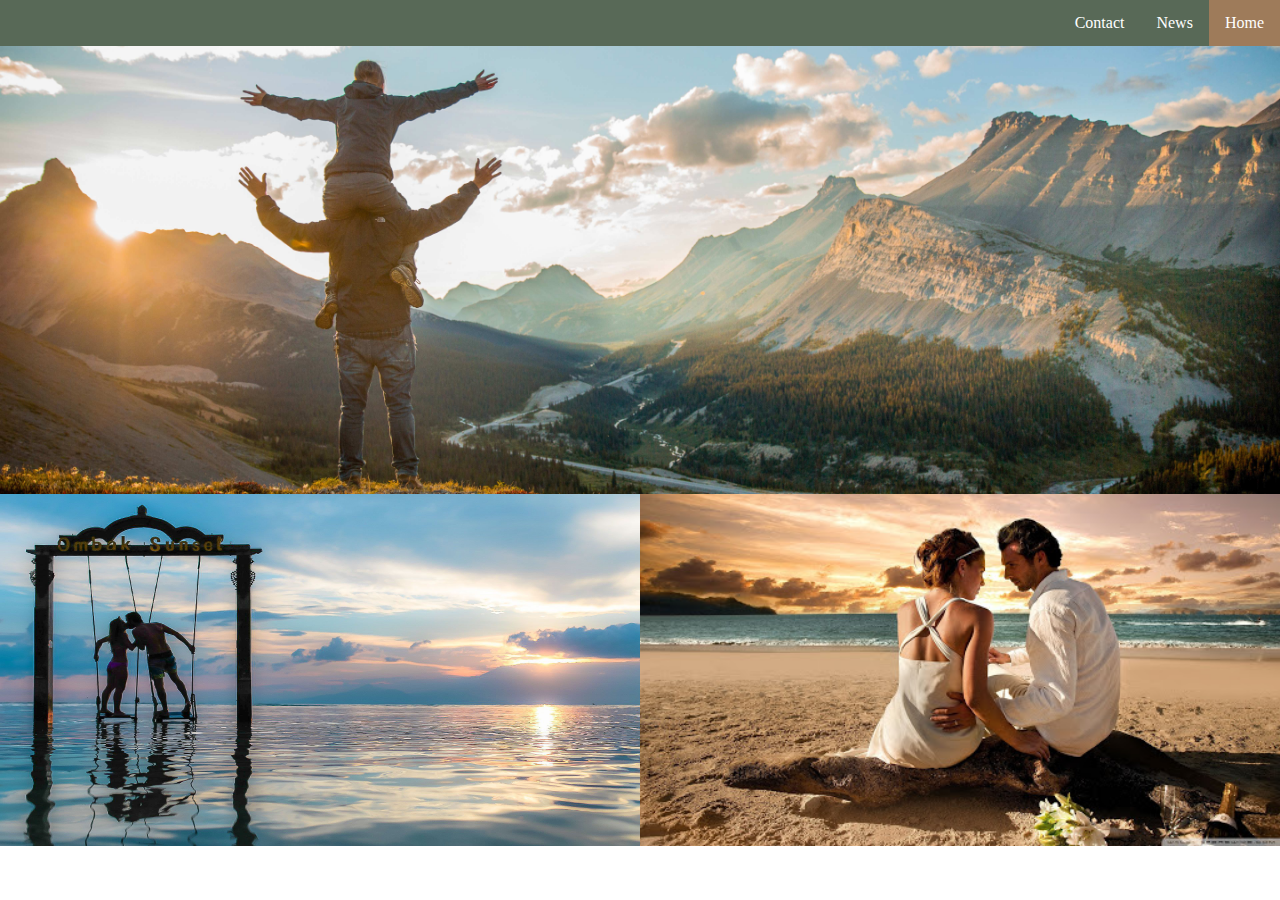
==== page1/index.html @ 7393b582 "Merge pull request #6 from MohamedAliBelaid/master" ====
<!DOCTYPE html>
<html>
<head>
<script src="https://ajax.googleapis.com/ajax/libs/jquery/3.5.1/jquery.min.js"></script>
<link rel="stylesheet" type="text/css" href="style.css">
</head>
<body>
<center>
<ul>
  <li><a class="active" href="#home">Home</a></li>
  <li><a href="#news">News</a></li>
  <li><a href="#contact">Contact</a></li>
</ul>
	<div>
		<div id = 'divCenter'> 
			<img id="img" src="pics/titanic.jpg" alt="Voy">

		
		<div id = 'menuDiv'>
			
		
	</div>
		</div>
		</div>
	</div>
	
	<div id = 'divLR'>
		<div class="container" id = 'divLeft'><img src="pics/sea.jpg" alt="heartIsland" class="image">

 <div class="middle">
    	<div class="text">John Doe</div>
  </div>

		</div>
		<div class="container" id = 'divRight'><img src="pics/honeyMo.jpg" alt="coupleInNature" class="image">

 <div class="middle">
    <button id="buttonDest">Choose Your Destination</button>
    
  </div>
		</div>		
	</div>
</center>
</body>
<script src="myScript.js"></script>
</html>
---- page1/style.css ----
#menuDiv {
	background-color : red;
	height: 65px;
	position: absolute;
}

#divLR{
	display: flex;
}
#divRight{
	height: 250px;
	width: 50%;

	}
#divLeft{
	width: 50%;
	}

#divCenter{
	height: 28em;
}
#img {
	width: 100vw;
    height: 28em;
}

/*@keyframes example {
  0%   {background-color: red;}
  25%  {background-color: yellow;}
  50%  {background-color: blue;}
  100% {background-color: green;}
}*/


.container {
  position: relative;


}
.image {
  opacity: 1;
  display: block;
  width: 100%;
  height: auto;
  transition: .5s ease;
  backface-visibility: hidden;
  height:22em;
}
.middle {
  transition: .5s ease;
  opacity: 0;
  position: absolute;
  top: 50%;
  left: 50%;
  transform: translate(-50%, -50%);
  -ms-transform: translate(-50%, -50%);
  text-align: center;
}

.container {
  position: relative;
  width: 50%;
}
.container:hover .image {
  opacity: 0.65;
}

.container:hover .middle {
  opacity: 1;
}

.button{

}

body {
	margin: 0px;
}

/*THE NAV BAR CSS*/ 
ul {
  list-style-type: none;
  margin: 0;
  padding: 0;
  overflow: hidden;
  background-color: #3B4F3A;
  position: -webkit-sticky; /* Safari */
  position: sticky;
  top: 0;
  opacity:0.85
}

li {
  float: right;
}

li a {
  display: block;
  color: white;
  text-align: center;
  padding: 14px 16px;
  text-decoration: none;
}

li a:hover {
  background-color: #111;
}

.active {
  background-color: #8E643E;
}
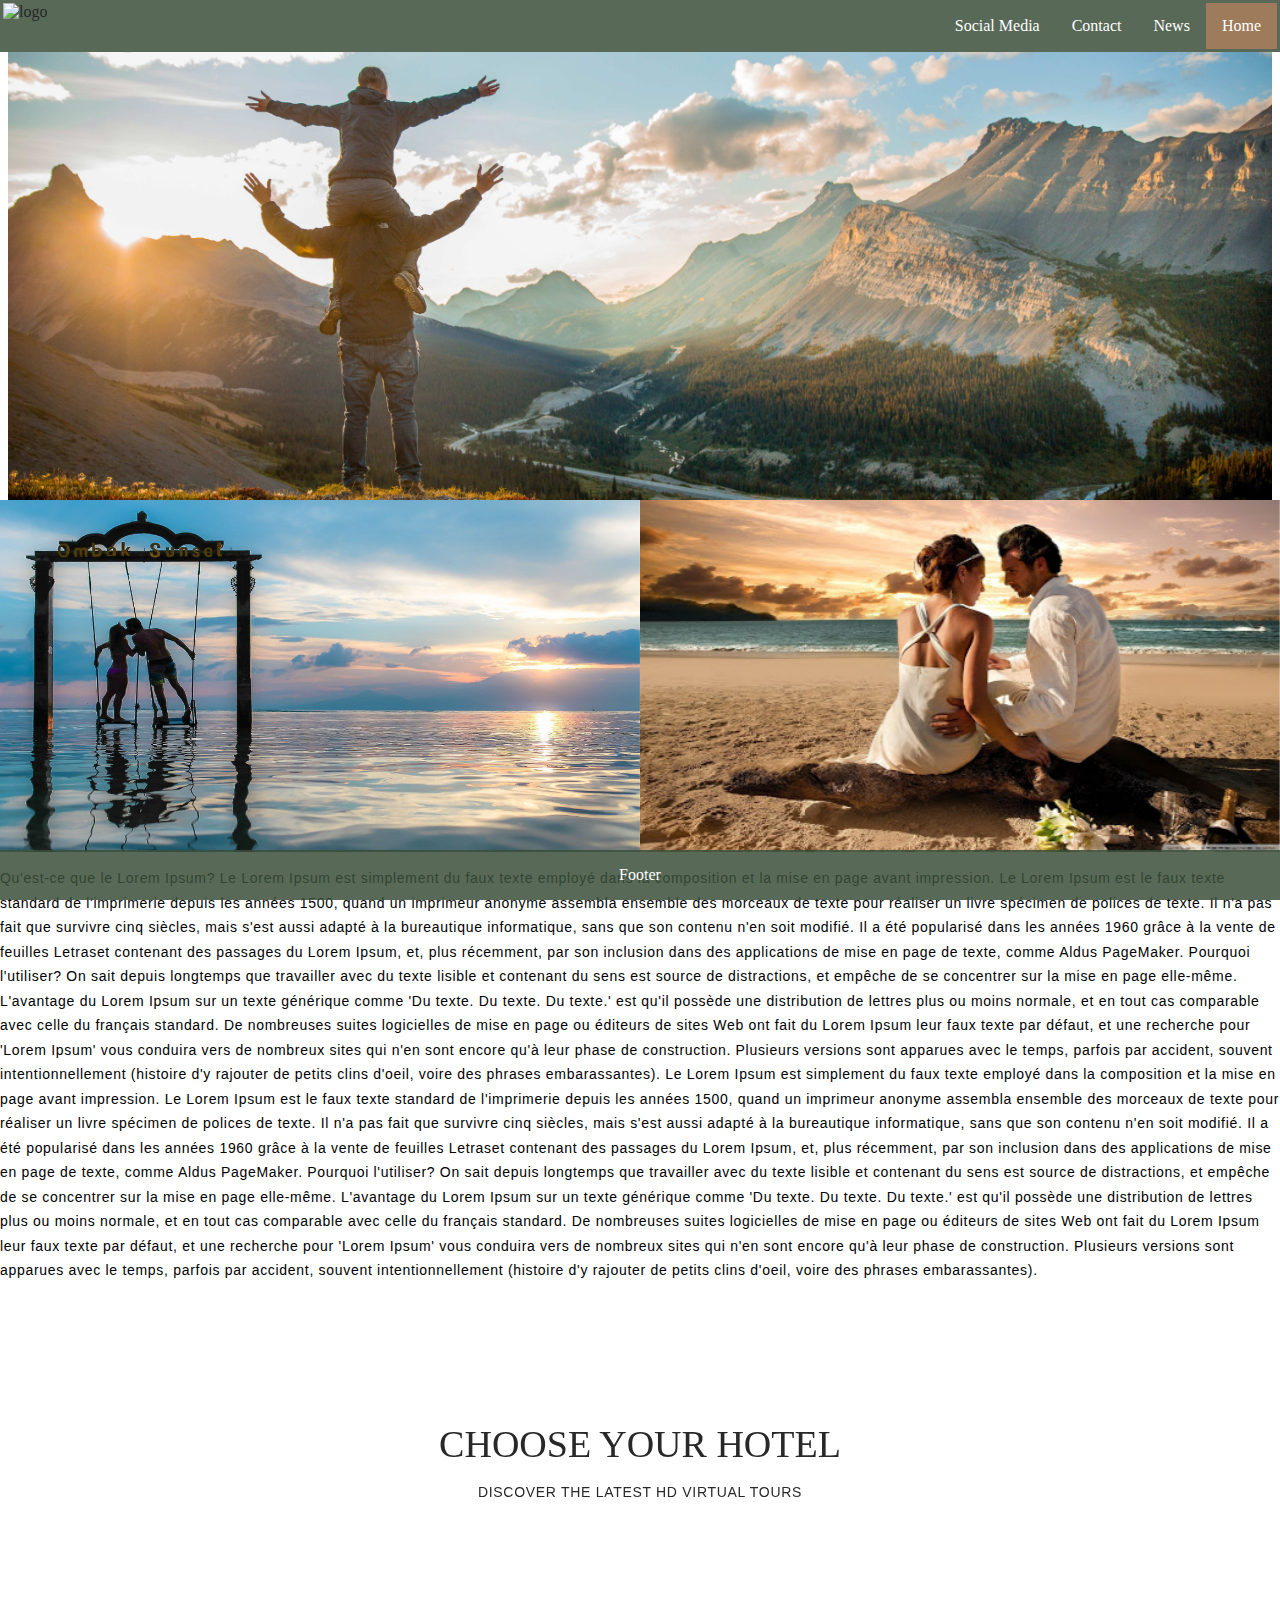
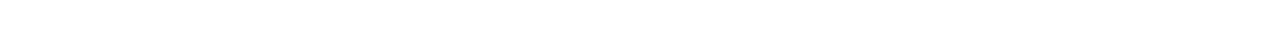
==== commit 2d003c33: "dropDown Ok" ====
--- a/page1/index.html
+++ b/page1/index.html
@@ -1,15 +1,26 @@
 <!DOCTYPE html>
 <html>
 <head>
+	 <link rel="icon" href="pics/logo.png" type="image/png">
 <script src="https://ajax.googleapis.com/ajax/libs/jquery/3.5.1/jquery.min.js"></script>
 <link rel="stylesheet" type="text/css" href="style.css">
+<link rel="stylesheet" href="https://stackpath.bootstrapcdn.com/font-awesome/4.7.0/css/font-awesome.min.css" integrity="sha384-wvfXpqpZZVQGK6TAh5PVlGOfQNHSoD2xbE+QkPxCAFlNEevoEH3Sl0sibVcOQVnN" crossorigin="anonymous">
 </head>
 <body>
 <center>
 <ul>
+	<img id ='logo' src="pics/logo.png" alt="logo">
   <li><a class="active" href="#home">Home</a></li>
   <li><a href="#news">News</a></li>
   <li><a href="#contact">Contact</a></li>
+  <li class="dropdown">
+    <a href="javascript:void(0)"class="dropbtn">Social Media</a>
+    <div class="dropdown-content">
+      <a href="#"> <i class="fa fa-instagram" style="font-size:48px"></i></a>
+      <a href="#"><i class="fa fa-facebook-square" style="font-size:48px"></i></a>
+      <a href="#"><i class="fa fa-twitter" style="font-size:48px"></i></a>
+    </div>
+</li>
 </ul>
 	<div>
 		<div id = 'divCenter'> 
@@ -41,6 +52,22 @@
 		</div>		
 	</div>
 </center>
+<div><p class="undertitle">Qu'est-ce que le Lorem Ipsum?
+Le Lorem Ipsum est simplement du faux texte employé dans la composition et la mise en page avant impression. Le Lorem Ipsum est le faux texte standard de l'imprimerie depuis les années 1500, quand un imprimeur anonyme assembla ensemble des morceaux de texte pour réaliser un livre spécimen de polices de texte. Il n'a pas fait que survivre cinq siècles, mais s'est aussi adapté à la bureautique informatique, sans que son contenu n'en soit modifié. Il a été popularisé dans les années 1960 grâce à la vente de feuilles Letraset contenant des passages du Lorem Ipsum, et, plus récemment, par son inclusion dans des applications de mise en page de texte, comme Aldus PageMaker.
+
+Pourquoi l'utiliser?
+On sait depuis longtemps que travailler avec du texte lisible et contenant du sens est source de distractions, et empêche de se concentrer sur la mise en page elle-même. L'avantage du Lorem Ipsum sur un texte générique comme 'Du texte. Du texte. Du texte.' est qu'il possède une distribution de lettres plus ou moins normale, et en tout cas comparable avec celle du français standard. De nombreuses suites logicielles de mise en page ou éditeurs de sites Web ont fait du Lorem Ipsum leur faux texte par défaut, et une recherche pour 'Lorem Ipsum' vous conduira vers de nombreux sites qui n'en sont encore qu'à leur phase de construction. Plusieurs versions sont apparues avec le temps, parfois par accident, souvent intentionnellement (histoire d'y rajouter de petits clins d'oeil, voire des phrases embarassantes).
+Le Lorem Ipsum est simplement du faux texte employé dans la composition et la mise en page avant impression. Le Lorem Ipsum est le faux texte standard de l'imprimerie depuis les années 1500, quand un imprimeur anonyme assembla ensemble des morceaux de texte pour réaliser un livre spécimen de polices de texte. Il n'a pas fait que survivre cinq siècles, mais s'est aussi adapté à la bureautique informatique, sans que son contenu n'en soit modifié. Il a été popularisé dans les années 1960 grâce à la vente de feuilles Letraset contenant des passages du Lorem Ipsum, et, plus récemment, par son inclusion dans des applications de mise en page de texte, comme Aldus PageMaker.
+
+Pourquoi l'utiliser?
+On sait depuis longtemps que travailler avec du texte lisible et contenant du sens est source de distractions, et empêche de se concentrer sur la mise en page elle-même. L'avantage du Lorem Ipsum sur un texte générique comme 'Du texte. Du texte. Du texte.' est qu'il possède une distribution de lettres plus ou moins normale, et en tout cas comparable avec celle du français standard. De nombreuses suites logicielles de mise en page ou éditeurs de sites Web ont fait du Lorem Ipsum leur faux texte par défaut, et une recherche pour 'Lorem Ipsum' vous conduira vers de nombreux sites qui n'en sont encore qu'à leur phase de construction. Plusieurs versions sont apparues avec le temps, parfois par accident, souvent intentionnellement (histoire d'y rajouter de petits clins d'oeil, voire des phrases embarassantes).
+</h3>
+</div>
+<div> <h1 class="title-style1">Choose Your Hotel <p class="undertitle"> Discover the latest HD virtual tours </p></h1></div>
+
+<div class="footer">
+  <p>Footer</p>
+</div>
 </body>
 <script src="myScript.js"></script>
 </html>--- a/page1/style.css
+++ b/page1/style.css
@@ -4,6 +4,10 @@
 	position: absolute;
 }
 
+#logo {
+      height: 42px;
+      float: left;
+}
 #divLR{
 	display: flex;
 }
@@ -20,7 +24,7 @@
 	height: 28em;
 }
 #img {
-	width: 100vw;
+	width: 79em;
     height: 28em;
 }
 
@@ -77,11 +81,81 @@
 	margin: 0px;
 }
 
-/*THE NAV BAR CSS*/ 
+/*THE FOOTER*/
+.footer {
+   position: fixed;
+   left: 0;
+   bottom: 0;
+   width: 100%;
+   background-color: #3B4F3A;
+   color: white;
+   text-align: center;
+   opacity:0.85;
+}
+.title-style1 {
+    float: left;
+    width: 100%;
+    font-size: 38px;
+    padding: 100px 0;
+    position: relative;
+    font-weight: 500;
+    color: #282828;
+    text-align: center;
+    text-transform: uppercase;
+}
+
+.undertitle{
+    font-weight: 400;
+    font-style: normal;
+    font-family: 'Poppins', sans-serif;
+    font-size: 14px;
+    line-height: 1.75em;
+    letter-spacing: 0.05em;
+  }
+
+/*THE NAV BAR CSS*/
+.dropdown:hover{
+  background-color: #8E643E;
+} 
+.dropdown:hover .dropdown-content {
+  display: block;
+}
+li a, .dropbtn {
+  display: inline-block;
+  color: white;
+  text-align: center;
+  padding: 14px 16px;
+  text-decoration: none;
+}
+
+li a:hover, .dropdown:hover .dropbtn {
+  background-color: #8E643E;
+}
+
+li.dropdown {
+  display: inline-block;
+}
+
+.dropdown-content {
+  display: none;
+  position: fixed;
+  background-color: #f9f9f9 ;
+  min-width: 160px;
+  box-shadow: 0px 8px 16px 0px rgba(0,0,0,0.2);
+  z-index: 1;
+}
+
+.dropdown-content a {
+  color: black;
+  padding: 12px 16px;
+  text-decoration: none;
+  display: block;
+  text-align: left;
+}
 ul {
   list-style-type: none;
   margin: 0;
-  padding: 0;
+  padding: 3px;
   overflow: hidden;
   background-color: #3B4F3A;
   position: -webkit-sticky; /* Safari */
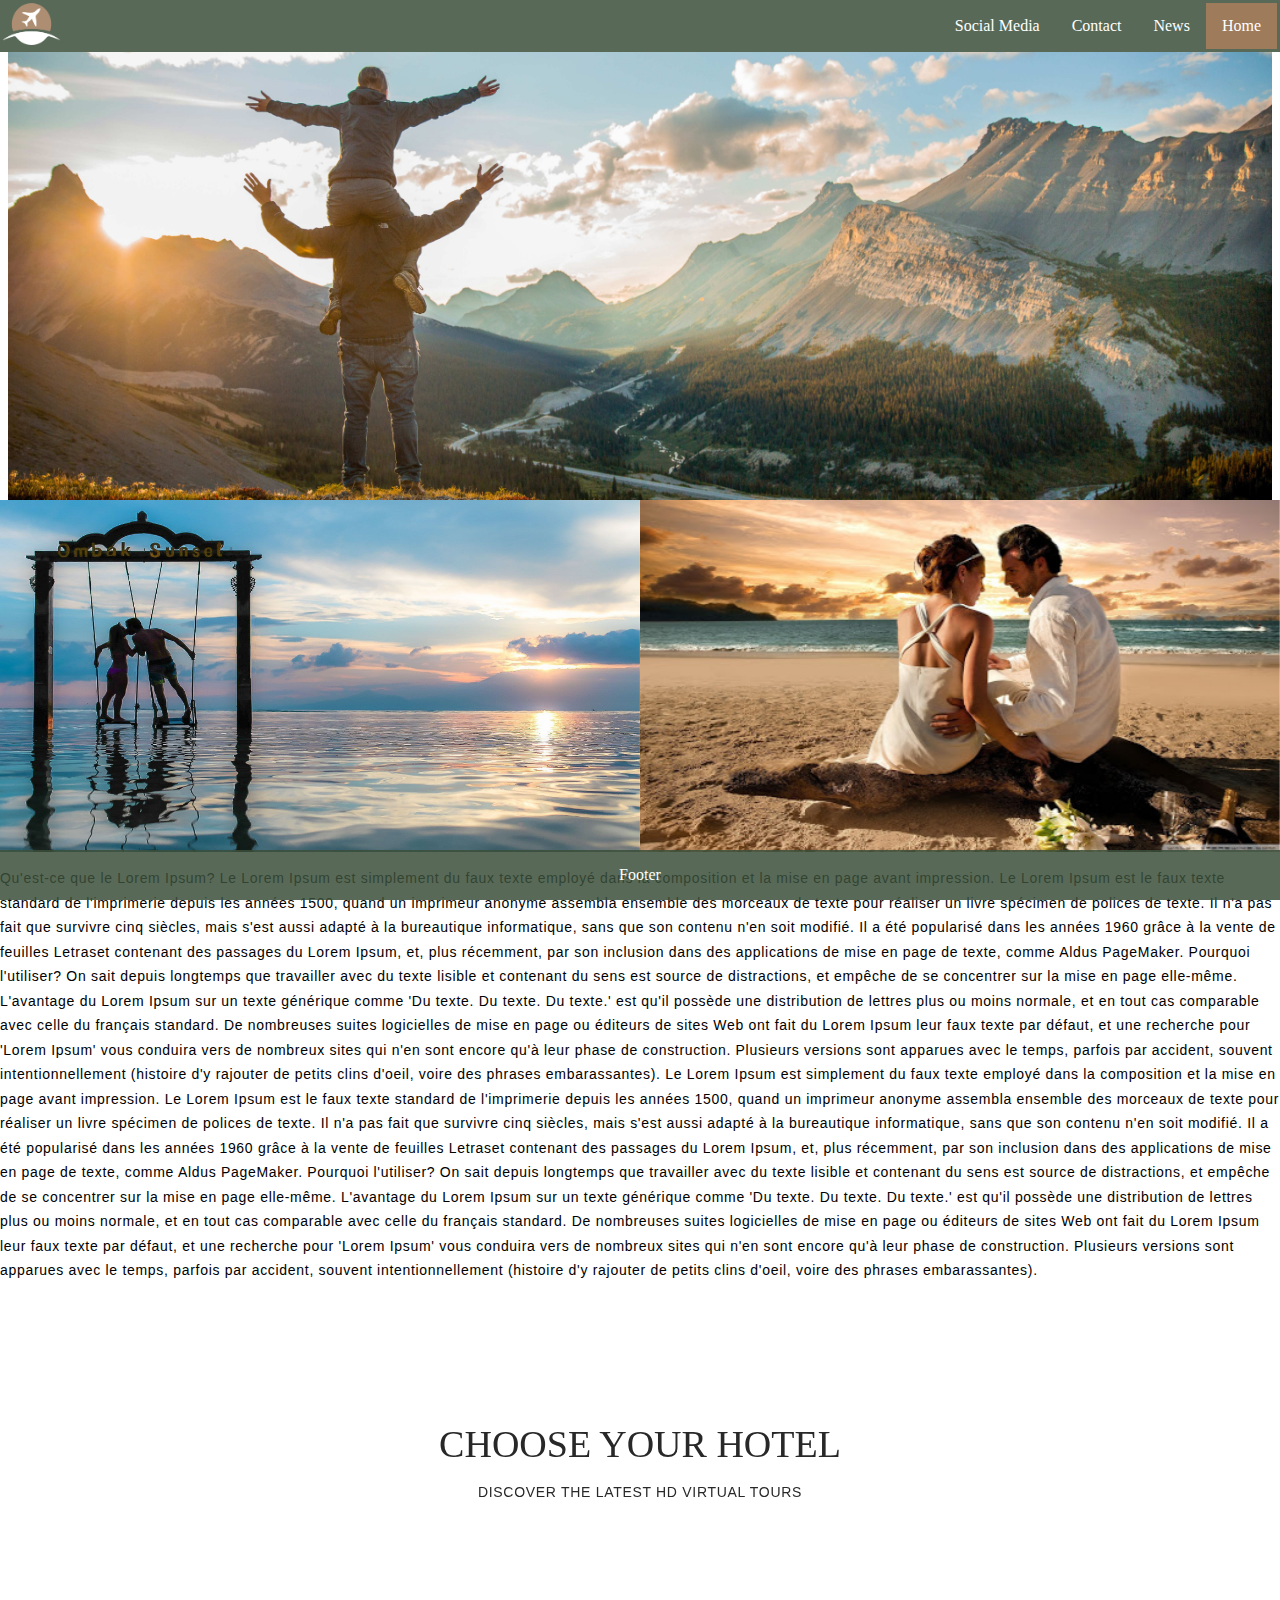
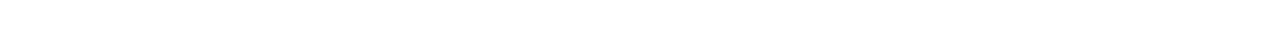
==== commit 3cb575b7: "Merge pull request #16 from MohamedAliBelaid/master" ====
--- a/page1/index.html
+++ b/page1/index.html
@@ -14,13 +14,12 @@
   <li><a href="#news">News</a></li>
   <li><a href="#contact">Contact</a></li>
   <li class="dropdown">
-    <a href="javascript:void(0)"class="dropbtn">Social Media</a>
+    <a href="javascript:void(0)" class="dropbtn">Social Media</a>
     <div class="dropdown-content">
       <a href="#"> <i class="fa fa-instagram" style="font-size:48px"></i></a>
       <a href="#"><i class="fa fa-facebook-square" style="font-size:48px"></i></a>
       <a href="#"><i class="fa fa-twitter" style="font-size:48px"></i></a>
     </div>
-</li>
 </ul>
 	<div>
 		<div id = 'divCenter'> 
--- a/page1/style.css
+++ b/page1/style.css
@@ -61,6 +61,27 @@
   text-align: center;
 }
 
+.title-style1 {
+    float: left;
+    width: 100%;
+    font-size: 38px;
+    padding: 100px 0;
+    position: relative;
+    font-weight: 500;
+    color: #282828;
+    text-align: center;
+    text-transform: uppercase;
+}
+
+.undertitle{
+    font-weight: 400;
+    font-style: normal;
+    font-family: 'Poppins', sans-serif;
+    font-size: 14px;
+    line-height: 1.75em;
+    letter-spacing: 0.05em;
+  }
+
 .container {
   position: relative;
   width: 50%;
@@ -92,26 +113,6 @@
    text-align: center;
    opacity:0.85;
 }
-.title-style1 {
-    float: left;
-    width: 100%;
-    font-size: 38px;
-    padding: 100px 0;
-    position: relative;
-    font-weight: 500;
-    color: #282828;
-    text-align: center;
-    text-transform: uppercase;
-}
-
-.undertitle{
-    font-weight: 400;
-    font-style: normal;
-    font-family: 'Poppins', sans-serif;
-    font-size: 14px;
-    line-height: 1.75em;
-    letter-spacing: 0.05em;
-  }
 
 /*THE NAV BAR CSS*/
 .dropdown:hover{
@@ -120,26 +121,11 @@
 .dropdown:hover .dropdown-content {
   display: block;
 }
-li a, .dropbtn {
-  display: inline-block;
-  color: white;
-  text-align: center;
-  padding: 14px 16px;
-  text-decoration: none;
-}
-
-li a:hover, .dropdown:hover .dropbtn {
-  background-color: #8E643E;
-}
-
-li.dropdown {
-  display: inline-block;
-}
 
 .dropdown-content {
   display: none;
-  position: fixed;
-  background-color: #f9f9f9 ;
+  position: absolute;
+  background-color: #f9f9f9;
   min-width: 160px;
   box-shadow: 0px 8px 16px 0px rgba(0,0,0,0.2);
   z-index: 1;
@@ -151,6 +137,10 @@
   text-decoration: none;
   display: block;
   text-align: left;
+}
+
+li.dropdown {
+  display: inline-block;
 }
 ul {
   list-style-type: none;
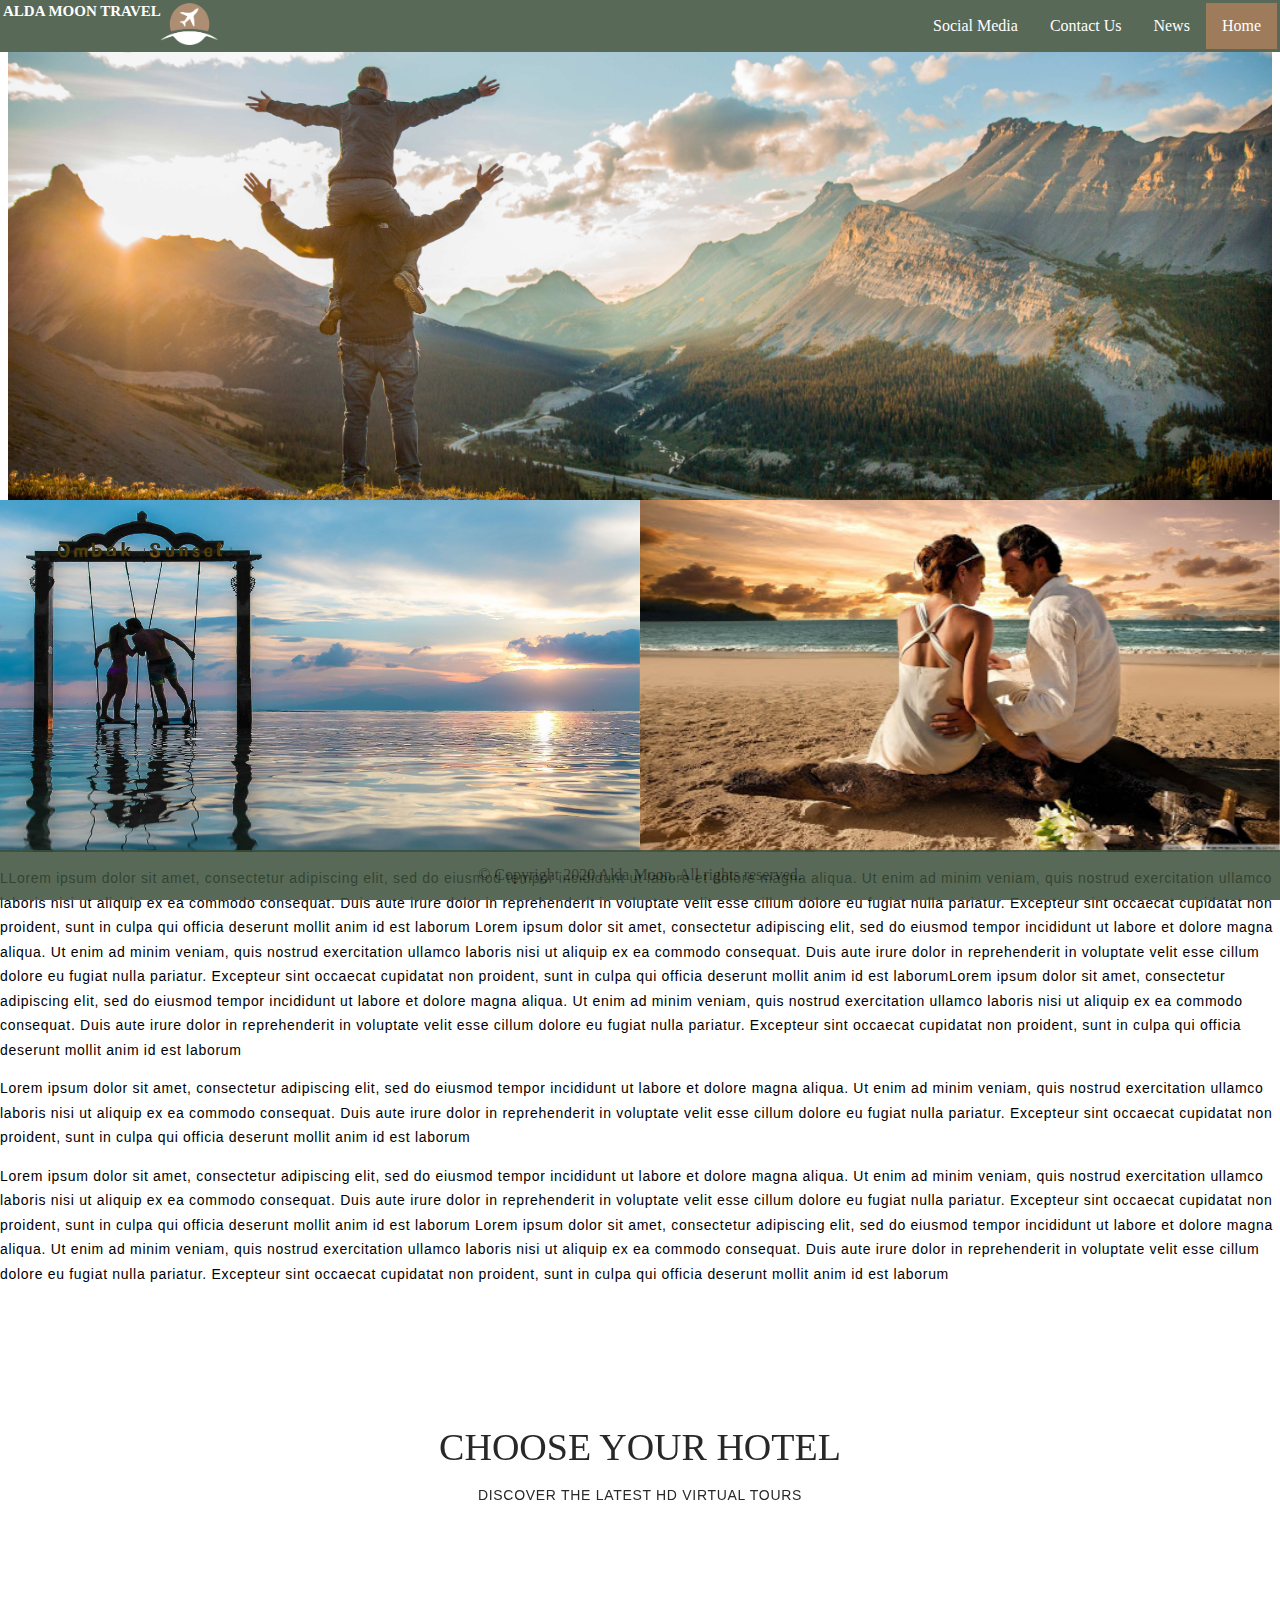
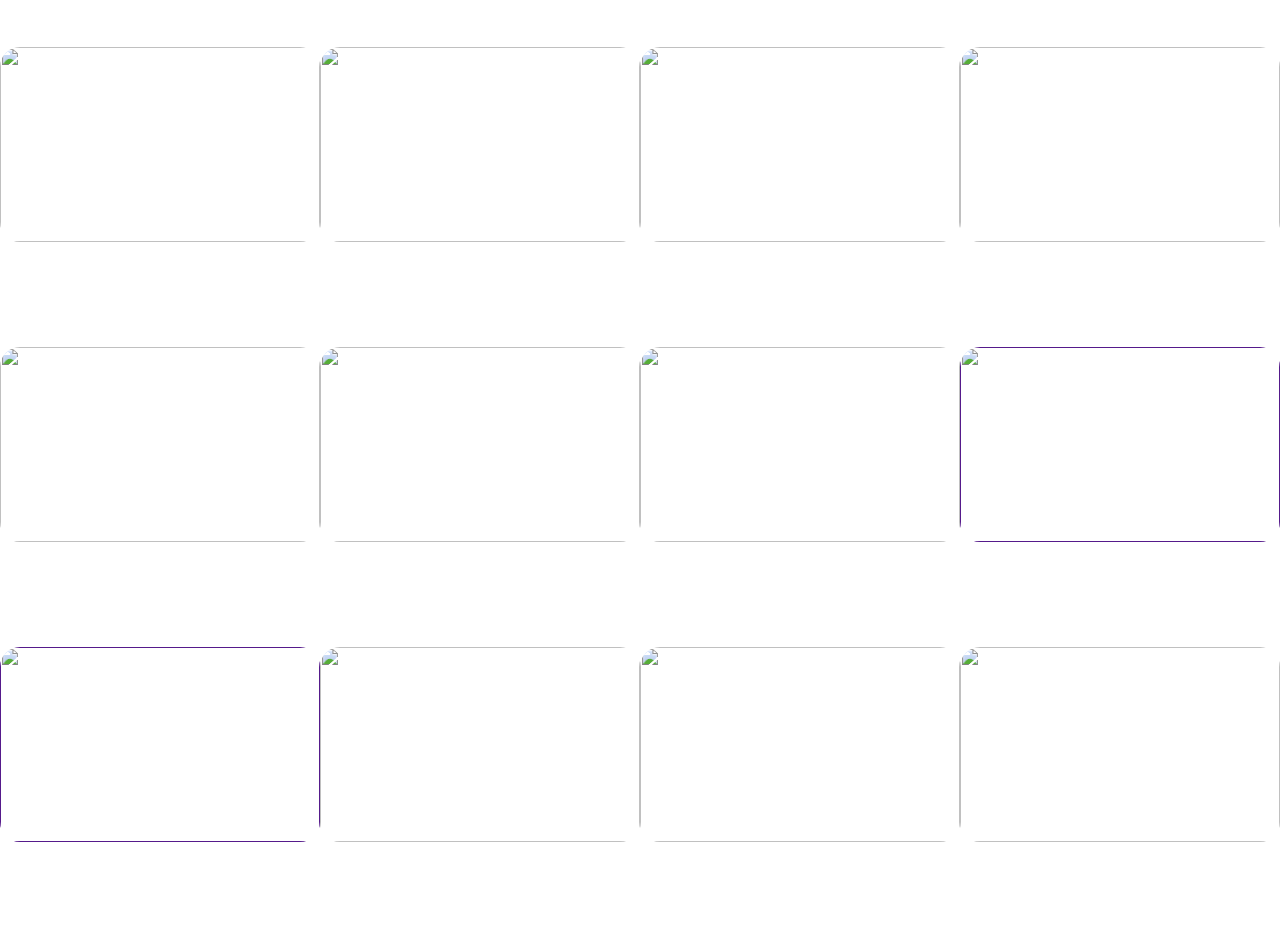
==== commit 0c2ced67: "Merge pull request #21 from ALLexTrip/SKANDER" ====
--- a/page1/index.html
+++ b/page1/index.html
@@ -9,17 +9,20 @@
 <body>
 <center>
 <ul>
-	<img id ='logo' src="pics/logo.png" alt="logo">
-  <li><a class="active" href="#home">Home</a></li>
-  <li><a href="#news">News</a></li>
-  <li><a href="#contact">Contact</a></li>
+<li class='logo' id="webName" > ALDA MOON TRAVEL </li>
+	<img class ='logo' src="pics/logo.png" alt="logo">
+  <li><a class="active" href="#" target="_blank">Home</a></li>
+  <li><a href="https://www.loveexploring.com/topics/travel-news"target="_blank">News</a></li>
+  <li><a href="mailto:aldamoon.travel@gmail.com" target="_blank">Contact Us</a></li>
   <li class="dropdown">
-    <a href="javascript:void(0)" class="dropbtn">Social Media</a>
+    <a href="javascript:void(0)"class="dropbtn">Social Media</a>
+
     <div class="dropdown-content">
-      <a href="#"> <i class="fa fa-instagram" style="font-size:48px"></i></a>
-      <a href="#"><i class="fa fa-facebook-square" style="font-size:48px"></i></a>
-      <a href="#"><i class="fa fa-twitter" style="font-size:48px"></i></a>
+      <a href="https://www.instagram.com/accounts/onetap/?next=%2F" target="_blank"> <center><i class="fa fa-instagram" style="font-size:48px"></i></center></a>
+      <a href="https://www.facebook.com/Alda-104272638067427" target="_blank"><center><i class="fa fa-facebook-square" style="font-size:48px"></i></center></a>
+      <a href="https://twitter.com/Alda49557257" target="_blank"><center><i class="fa fa-twitter" style="font-size:48px"></i><center></a>
     </div>
+</li>
 </ul>
 	<div>
 		<div id = 'divCenter'> 
@@ -32,40 +35,108 @@
 	</div>
 		</div>
 		</div>
-	</div>
 	
 	<div id = 'divLR'>
-		<div class="container" id = 'divLeft'><img src="pics/sea.jpg" alt="heartIsland" class="image">
+		<div class="container" id = 'divLeft'><img id ="img2" src="pics/sea.jpg" alt="heartIsland" class="image">
+		</div>
 
- <div class="middle">
-    	<div class="text">John Doe</div>
-  </div>
-
-		</div>
 		<div class="container" id = 'divRight'><img src="pics/honeyMo.jpg" alt="coupleInNature" class="image">
 
  <div class="middle">
-    <button id="buttonDest">Choose Your Destination</button>
+    <button class="button"id="buttonDest">Choose Your Destination</button>
     
   </div>
 		</div>		
 	</div>
 </center>
-<div><p class="undertitle">Qu'est-ce que le Lorem Ipsum?
-Le Lorem Ipsum est simplement du faux texte employé dans la composition et la mise en page avant impression. Le Lorem Ipsum est le faux texte standard de l'imprimerie depuis les années 1500, quand un imprimeur anonyme assembla ensemble des morceaux de texte pour réaliser un livre spécimen de polices de texte. Il n'a pas fait que survivre cinq siècles, mais s'est aussi adapté à la bureautique informatique, sans que son contenu n'en soit modifié. Il a été popularisé dans les années 1960 grâce à la vente de feuilles Letraset contenant des passages du Lorem Ipsum, et, plus récemment, par son inclusion dans des applications de mise en page de texte, comme Aldus PageMaker.
-
-Pourquoi l'utiliser?
-On sait depuis longtemps que travailler avec du texte lisible et contenant du sens est source de distractions, et empêche de se concentrer sur la mise en page elle-même. L'avantage du Lorem Ipsum sur un texte générique comme 'Du texte. Du texte. Du texte.' est qu'il possède une distribution de lettres plus ou moins normale, et en tout cas comparable avec celle du français standard. De nombreuses suites logicielles de mise en page ou éditeurs de sites Web ont fait du Lorem Ipsum leur faux texte par défaut, et une recherche pour 'Lorem Ipsum' vous conduira vers de nombreux sites qui n'en sont encore qu'à leur phase de construction. Plusieurs versions sont apparues avec le temps, parfois par accident, souvent intentionnellement (histoire d'y rajouter de petits clins d'oeil, voire des phrases embarassantes).
-Le Lorem Ipsum est simplement du faux texte employé dans la composition et la mise en page avant impression. Le Lorem Ipsum est le faux texte standard de l'imprimerie depuis les années 1500, quand un imprimeur anonyme assembla ensemble des morceaux de texte pour réaliser un livre spécimen de polices de texte. Il n'a pas fait que survivre cinq siècles, mais s'est aussi adapté à la bureautique informatique, sans que son contenu n'en soit modifié. Il a été popularisé dans les années 1960 grâce à la vente de feuilles Letraset contenant des passages du Lorem Ipsum, et, plus récemment, par son inclusion dans des applications de mise en page de texte, comme Aldus PageMaker.
-
-Pourquoi l'utiliser?
-On sait depuis longtemps que travailler avec du texte lisible et contenant du sens est source de distractions, et empêche de se concentrer sur la mise en page elle-même. L'avantage du Lorem Ipsum sur un texte générique comme 'Du texte. Du texte. Du texte.' est qu'il possède une distribution de lettres plus ou moins normale, et en tout cas comparable avec celle du français standard. De nombreuses suites logicielles de mise en page ou éditeurs de sites Web ont fait du Lorem Ipsum leur faux texte par défaut, et une recherche pour 'Lorem Ipsum' vous conduira vers de nombreux sites qui n'en sont encore qu'à leur phase de construction. Plusieurs versions sont apparues avec le temps, parfois par accident, souvent intentionnellement (histoire d'y rajouter de petits clins d'oeil, voire des phrases embarassantes).
-</h3>
+<div class="undertitle"> <p>
+LLorem ipsum dolor sit amet, consectetur adipiscing elit, sed do eiusmod tempor incididunt ut labore et dolore magna aliqua. Ut enim ad minim veniam, quis nostrud exercitation ullamco laboris nisi ut aliquip ex ea commodo consequat. Duis aute irure dolor in reprehenderit in voluptate velit esse cillum dolore eu fugiat nulla pariatur. Excepteur sint occaecat cupidatat non proident, sunt in culpa qui officia deserunt mollit anim id est laborum Lorem ipsum dolor sit amet, consectetur adipiscing elit, sed do eiusmod tempor incididunt ut labore et dolore magna aliqua. Ut enim ad minim veniam, quis nostrud exercitation ullamco laboris nisi ut aliquip ex ea commodo consequat. Duis aute irure dolor in reprehenderit in voluptate velit esse cillum dolore eu fugiat nulla pariatur. Excepteur sint occaecat cupidatat non proident, sunt in culpa qui officia deserunt mollit anim id est laborumLorem ipsum dolor sit amet, consectetur adipiscing elit, sed do eiusmod tempor incididunt ut labore et dolore magna aliqua. Ut enim ad minim veniam, quis nostrud exercitation ullamco laboris nisi ut aliquip ex ea commodo consequat. Duis aute irure dolor in reprehenderit in voluptate velit esse cillum dolore eu fugiat nulla pariatur. Excepteur sint occaecat cupidatat non proident, sunt in culpa qui officia deserunt mollit anim id est laborum
+</p>
+<p>
+Lorem ipsum dolor sit amet, consectetur adipiscing elit, sed do eiusmod tempor incididunt ut labore et dolore magna aliqua. Ut enim ad minim veniam, quis nostrud exercitation ullamco laboris nisi ut aliquip ex ea commodo consequat. Duis aute irure dolor in reprehenderit in voluptate velit esse cillum dolore eu fugiat nulla pariatur. Excepteur sint occaecat cupidatat non proident, sunt in culpa qui officia deserunt mollit anim id est laborum
+</p>
+<p>
+Lorem ipsum dolor sit amet, consectetur adipiscing elit, sed do eiusmod tempor incididunt ut labore et dolore magna aliqua. Ut enim ad minim veniam, quis nostrud exercitation ullamco laboris nisi ut aliquip ex ea commodo consequat. Duis aute irure dolor in reprehenderit in voluptate velit esse cillum dolore eu fugiat nulla pariatur. Excepteur sint occaecat cupidatat non proident, sunt in culpa qui officia deserunt mollit anim id est laborum
+Lorem ipsum dolor sit amet, consectetur adipiscing elit, sed do eiusmod tempor incididunt ut labore et dolore magna aliqua. Ut enim ad minim veniam, quis nostrud exercitation ullamco laboris nisi ut aliquip ex ea commodo consequat. Duis aute irure dolor in reprehenderit in voluptate velit esse cillum dolore eu fugiat nulla pariatur. Excepteur sint occaecat cupidatat non proident, sunt in culpa qui officia deserunt mollit anim id est laborum</p>
 </div>
 <div> <h1 class="title-style1">Choose Your Hotel <p class="undertitle"> Discover the latest HD virtual tours </p></h1></div>
 
+<div class ="holder">
+	<div class="pic">
+		<a href="https://www.tripadvisor.com/Hotel_Review-g55711-d2192761-Reviews-Omni_Dallas_Hotel-Dallas_Texas.html" target="_blank"><img class="hotelImg" src='https://media-cdn.tripadvisor.com/media/photo-m/1280/1b/92/b0/e4/exterior.jpg'>
+	</div>
+</div>
+
+<div class ="holder">
+	<div class="pic">
+		<a href="https://www.tripadvisor.com/Hotel_Review-g45963-d91703-Reviews-Bellagio_Las_Vegas-Las_Vegas_Nevada.html" target="_blank"><img class="hotelImg" src='https://media-cdn.tripadvisor.com/media/photo-m/1280/1b/c7/f8/b6/exterior.jpg'>
+	</div>
+</div>
+
+<div class ="holder">
+	<div class="pic">
+		<a href="https://www.tripadvisor.com/Hotel_Review-g303506-d301505-Reviews-PortoBay_Rio_de_Janeiro_Hotel-Rio_de_Janeiro_State_of_Rio_de_Janeiro.html" target="_blank"><img class="hotelImg" src='https://media-cdn.tripadvisor.com/media/photo-m/1280/1a/b9/bc/c1/terrace-pool.jpg'>
+	</div>
+</div>
+
+<div class ="holder">
+	<div class="pic">
+		<a href="https://www.tripadvisor.com/Hotel_Review-g45963-d628433-Reviews-Tahiti_Village-Las_Vegas_Nevada.html" target="_blank"><img class="hotelImg" src='https://media-cdn.tripadvisor.com/media/photo-o/10/62/25/0d/tahiti-village.jpg'></a>
+	</div>
+</div>
+
+<div class ="holder">
+	<div class="pic">
+		<a href="https://www.tripadvisor.com/Hotel_Review-g652116-d291148-Reviews-Ibiza_Rocks_Hotel-Sant_Antoni_de_Portmany_Ibiza_Balearic_Islands.html" target="_blank"><img class="hotelImg" src='https://media-cdn.tripadvisor.com/media/photo-o/1a/09/14/90/ibiza-rocks-hotel.jpg'>
+	</div>
+</div>
+
+<div class ="holder">
+	<div class="pic">
+		<a href="https://www.tripadvisor.com/Hotel_Review-g188600-d1758177-Reviews-Inntel_Hotels_Amsterdam_Zaandam-Zaandam_North_Holland_Province.html#/media/1758177/7332:pano/?albumid=101&type=0&category=999" target="_blank"><img class="hotelImg" src='https://media-cdn.tripadvisor.com/media/photo-o/09/01/50/7e/inntel-hotels-amsterdam.jpg'></a>
+	</div>
+</div>
+
+<div class ="holder">
+	<div class="pic">
+		<a href="https://www.tripadvisor.com/Hotel_Review-g304551-d609761-Reviews-Suncourt_Hotel_Yatri-New_Delhi_National_Capital_Territory_of_Delhi.html" target="_blank"><img class="hotelImg" src='https://imgproc.tjwlcdn.com/fit-in/900x500/https://s3-eu-west-1.amazonaws.com/tjwlhotelcms/hotel_cms_data_live/hotel_images/4062154/wooow.jpg'>
+	</div>
+</div>
+
+<div class ="holder">
+	<div class="pic">
+		<a href="" target="_blank"><img class="hotelImg" src='https://media-cdn.tripadvisor.com/media/photo-o/0e/3d/3e/d0/adventure-premium-master.jpg'>
+	</div>
+</div>
+
+<div class ="holder">
+	<div class="pic">
+		<a href="" target="_blank"><img class="hotelImg" src='https://media-cdn.tripadvisor.com/media/photo-s/02/20/e2/37/pool-and-out-back.jpg'></a>
+	</div>
+</div>
+
+<div class ="holder">
+	<div class="pic">
+		<a href=https://www.gabrielacoca.fr/hotel-du-collectionneur/ target="_blank"><img class="hotelImg" src='https://www.olevene-organisation-seminaire.com/public/photos/hotel-collectionneur-olevene.jpg'></a>
+	</div>
+</div>
+
+<div class ="holder">
+	<div class="pic">
+		<a href="https://www.hdmedia.fr/visite-virtuelle-hotels/" target="_blank"><img class="hotelImg" src='https://www.hdmedia.fr/photos360/fr-warwick-watts-la-roche-sur-foron/360/cbphfpoZh/prints/photo133418_6.jpg'>
+	</div>
+</div>
+
+<div class ="holder">
+	<div class="pic">
+		<a href="https://www.tripadvisor.fr/Hotel_Review-s1-g297962-d15268740-Reviews-Titanic_Mardan_Palace-Antalya_Turkish_Mediterranean_Coast.html" target="_blank"><img class="hotelImg" src='https://www.idownimages.com/wp-content/cache/thumb/Mardan-Palace-Turkey-Best-Hotels-Tourism-Travel-Resort-2_2560x1080.jpg'>
+	</div>
+</div>
+
 <div class="footer">
-  <p>Footer</p>
+  <p class="cp-text">
+    © Copyright 2020 Alda Moon. All rights reserved.
+</p>
 </div>
 </body>
 <script src="myScript.js"></script>
--- a/page1/style.css
+++ b/page1/style.css
@@ -4,7 +4,14 @@
 	position: absolute;
 }
 
-#logo {
+#webName {
+  color:white;
+  font-weight: bold;  
+  font-family: cursive;
+
+   font-size: 15px;
+}
+.logo {
       height: 42px;
       float: left;
 }
@@ -60,7 +67,68 @@
   -ms-transform: translate(-50%, -50%);
   text-align: center;
 }
-
+.holder:hover .image {
+  opacity: 0.65;
+}
+
+.holder:hover .middle {
+  opacity: 1;
+}
+.container {
+  position: relative;
+  width: 50%;
+}
+.container:hover .image {
+  opacity: 0.65;
+}
+
+.container:hover .middle {
+  opacity: 1;
+}
+
+/*button style*/
+ .button {
+  background-color: #4CAF50; /* Green */
+  border: none;
+  color: white;
+  padding: 16px 32px;
+  text-align: center;
+  text-decoration: none;
+  display: inline-block;
+  font-size: 16px;
+  margin: 4px 2px;
+  transition-duration: 0.4s;
+  cursor: pointer;
+  opacity: 0.5;
+  font-weight: bolder;
+  font-family: 'Poppins', sans-serif;
+}
+ #buttonDest {
+  background-color: #3B4F3A;
+  color: white;
+  border: 2px solid#3B4F3A;
+}
+
+#buttonDest:hover {
+  background-color: #8E643E;
+  color: white;
+}
+
+body {
+	margin: 0px;
+}
+
+/*THE FOOTER*/
+.footer {
+   position: fixed;
+   left: 0;
+   bottom: 0;
+   width: 100%;
+   background-color: #3B4F3A;
+   color: white;
+   text-align: center;
+   opacity:0.85;
+}
 .title-style1 {
     float: left;
     width: 100%;
@@ -82,38 +150,6 @@
     letter-spacing: 0.05em;
   }
 
-.container {
-  position: relative;
-  width: 50%;
-}
-.container:hover .image {
-  opacity: 0.65;
-}
-
-.container:hover .middle {
-  opacity: 1;
-}
-
-.button{
-
-}
-
-body {
-	margin: 0px;
-}
-
-/*THE FOOTER*/
-.footer {
-   position: fixed;
-   left: 0;
-   bottom: 0;
-   width: 100%;
-   background-color: #3B4F3A;
-   color: white;
-   text-align: center;
-   opacity:0.85;
-}
-
 /*THE NAV BAR CSS*/
 .dropdown:hover{
   background-color: #8E643E;
@@ -121,26 +157,37 @@
 .dropdown:hover .dropdown-content {
   display: block;
 }
+li a, .dropbtn {
+  display: inline-block;
+  color: white;
+  text-align: center;
+  padding: 14px 16px;
+  text-decoration: none;
+}
+
+li a:hover, .dropdown:hover .dropbtn {
+  background-color:#111;
+}
+
+li.dropdown {
+  display: inline-block;
+}
 
 .dropdown-content {
   display: none;
-  position: absolute;
-  background-color: #f9f9f9;
+  position: fixed;
+  background-color: #f9f9f9 ;
   min-width: 160px;
   box-shadow: 0px 8px 16px 0px rgba(0,0,0,0.2);
   z-index: 1;
 }
 
 .dropdown-content a {
-  color: black;
+  color: #8E643E;
   padding: 12px 16px;
   text-decoration: none;
   display: block;
   text-align: left;
-}
-
-li.dropdown {
-  display: inline-block;
 }
 ul {
   list-style-type: none;
@@ -172,4 +219,28 @@
 
 .active {
   background-color: #8E643E;
-}+}
+
+.holder {
+  float: left;
+  width: 33.33%;
+  padding: 0px;
+  border-radius: 20px;
+  position: relative;
+  width: 25%;
+  height: 300px;
+}
+.pic{
+  border-radius: 20px;
+  width: 100%;
+  height: 65%;
+}
+.hotelImg {
+  border-radius: 20px;
+  opacity: 1;
+  width: 100%;
+  height: 100%;
+ }
+ .cp-text{ color: rgba(0,0,0,.7); text-shadow: 0  rgba(255, 255, 255, 0.1);}
+
+
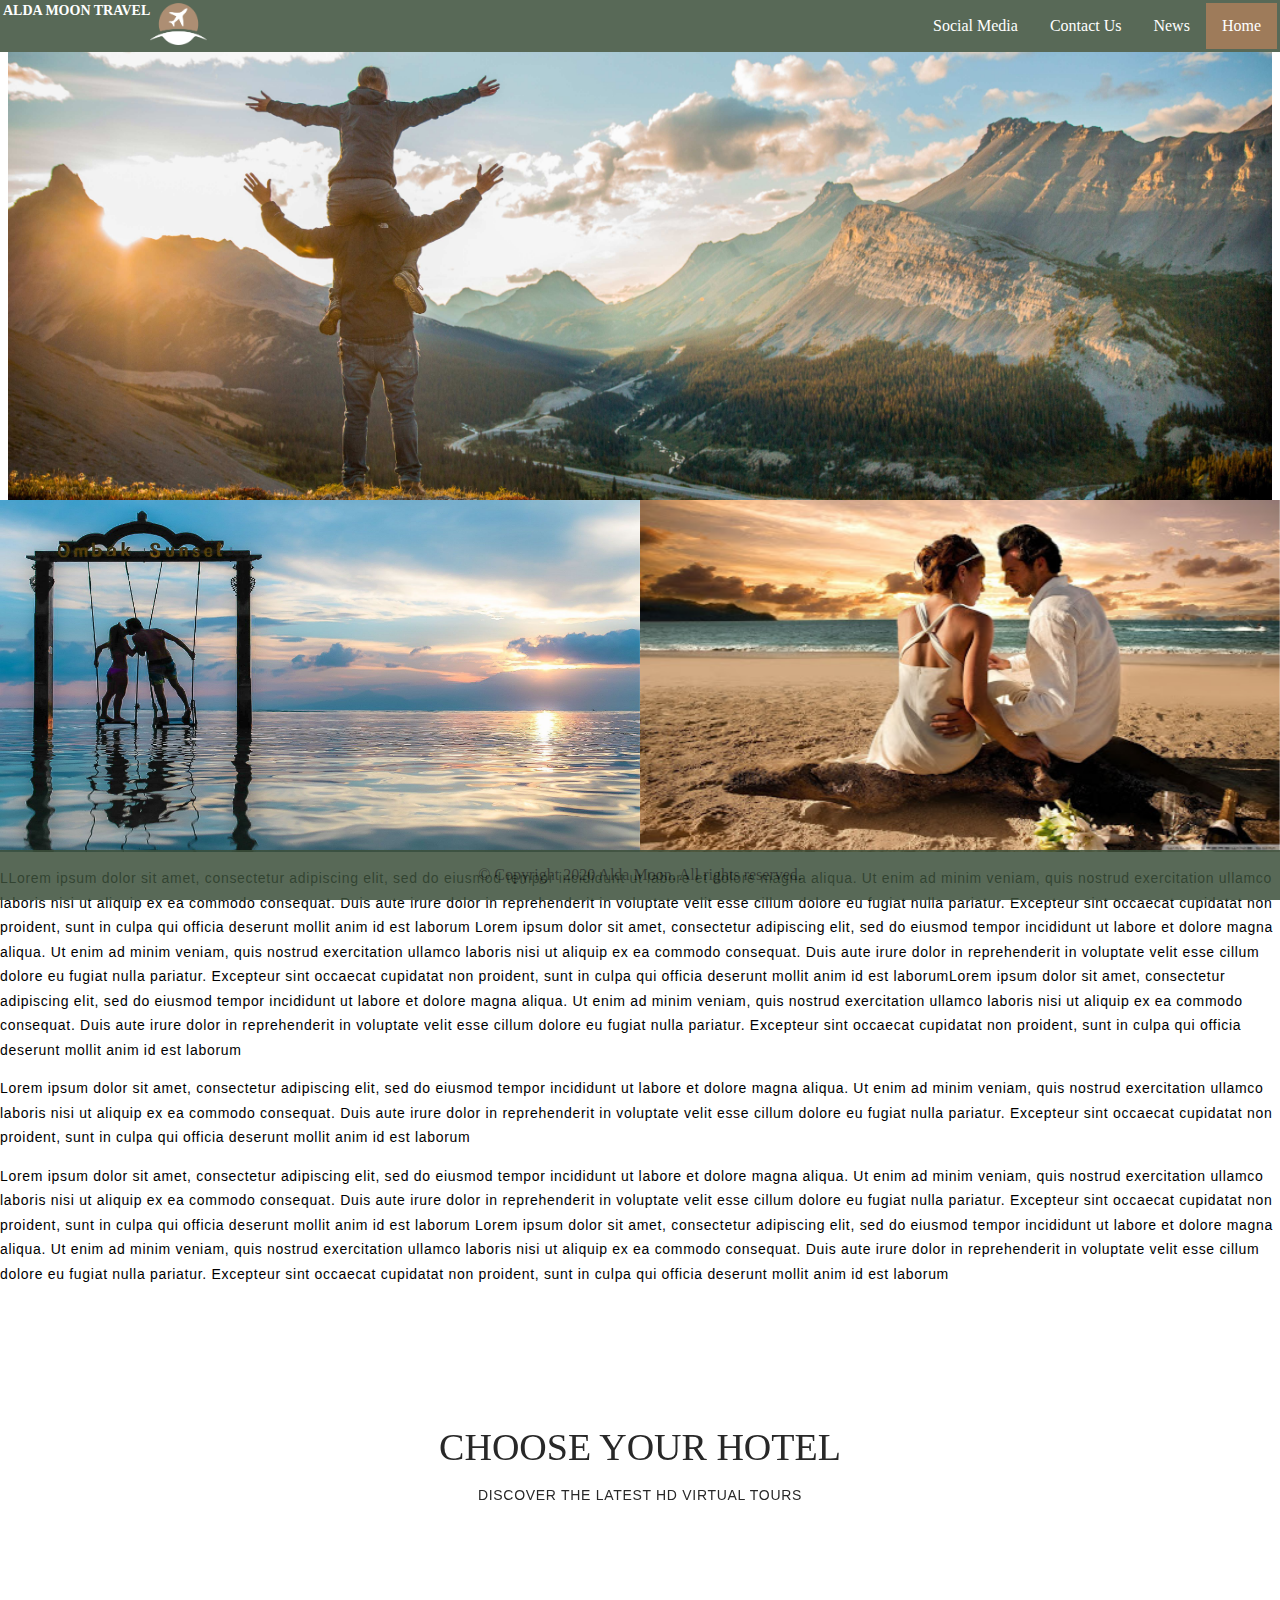
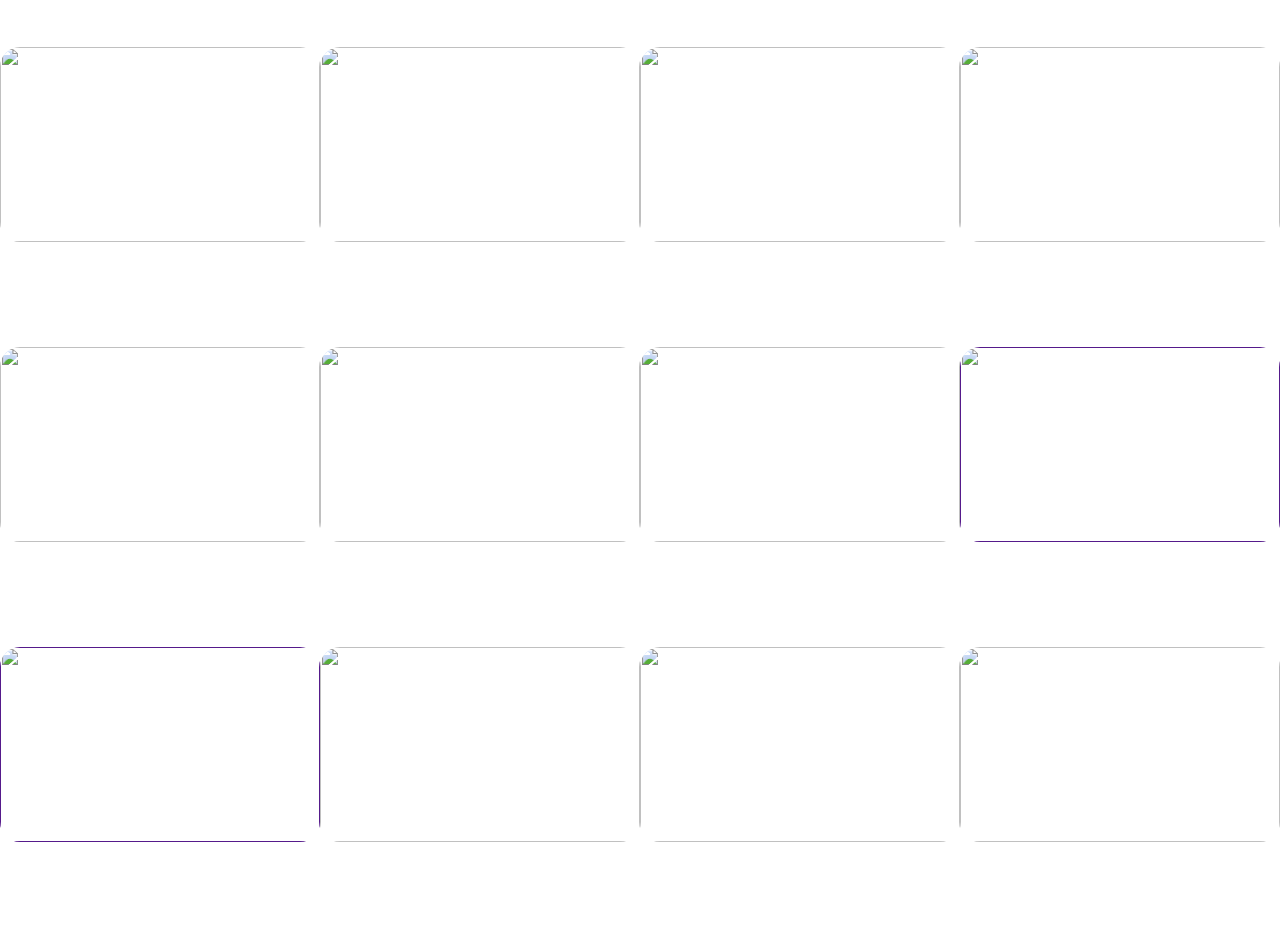
==== commit f67d1dc9: "Merge pull request #29 from skanderKhabou/master" ====
--- a/page1/index.html
+++ b/page1/index.html
@@ -20,7 +20,7 @@
     <div class="dropdown-content">
       <a href="https://www.instagram.com/accounts/onetap/?next=%2F" target="_blank"> <center><i class="fa fa-instagram" style="font-size:48px"></i></center></a>
       <a href="https://www.facebook.com/Alda-104272638067427" target="_blank"><center><i class="fa fa-facebook-square" style="font-size:48px"></i></center></a>
-      <a href="https://twitter.com/Alda49557257" target="_blank"><center><i class="fa fa-twitter" style="font-size:48px"></i><center></a>
+      <a href="https://twitter.com/Alda49557257" target="_blank"><center><i class="fa fa-twitter" style="font-size:48px"></i></center></a>
     </div>
 </li>
 </ul>
@@ -61,21 +61,22 @@
 </div>
 <div> <h1 class="title-style1">Choose Your Hotel <p class="undertitle"> Discover the latest HD virtual tours </p></h1></div>
 
+<div class ='beetween'>
 <div class ="holder">
 	<div class="pic">
-		<a href="https://www.tripadvisor.com/Hotel_Review-g55711-d2192761-Reviews-Omni_Dallas_Hotel-Dallas_Texas.html" target="_blank"><img class="hotelImg" src='https://media-cdn.tripadvisor.com/media/photo-m/1280/1b/92/b0/e4/exterior.jpg'>
+		<a href="https://www.tripadvisor.com/Hotel_Review-g55711-d2192761-Reviews-Omni_Dallas_Hotel-Dallas_Texas.html" target="_blank"><img class="hotelImg" src='https://media-cdn.tripadvisor.com/media/photo-m/1280/1b/92/b0/e4/exterior.jpg'></a>
 	</div>
 </div>
 
 <div class ="holder">
 	<div class="pic">
-		<a href="https://www.tripadvisor.com/Hotel_Review-g45963-d91703-Reviews-Bellagio_Las_Vegas-Las_Vegas_Nevada.html" target="_blank"><img class="hotelImg" src='https://media-cdn.tripadvisor.com/media/photo-m/1280/1b/c7/f8/b6/exterior.jpg'>
+		<a href="https://www.tripadvisor.com/Hotel_Review-g45963-d91703-Reviews-Bellagio_Las_Vegas-Las_Vegas_Nevada.html" target="_blank"><img class="hotelImg" src='https://media-cdn.tripadvisor.com/media/photo-m/1280/1b/c7/f8/b6/exterior.jpg'></a>
 	</div>
 </div>
 
 <div class ="holder">
 	<div class="pic">
-		<a href="https://www.tripadvisor.com/Hotel_Review-g303506-d301505-Reviews-PortoBay_Rio_de_Janeiro_Hotel-Rio_de_Janeiro_State_of_Rio_de_Janeiro.html" target="_blank"><img class="hotelImg" src='https://media-cdn.tripadvisor.com/media/photo-m/1280/1a/b9/bc/c1/terrace-pool.jpg'>
+		<a href="https://www.tripadvisor.com/Hotel_Review-g303506-d301505-Reviews-PortoBay_Rio_de_Janeiro_Hotel-Rio_de_Janeiro_State_of_Rio_de_Janeiro.html" target="_blank"><img class="hotelImg" src='https://media-cdn.tripadvisor.com/media/photo-m/1280/1a/b9/bc/c1/terrace-pool.jpg'></a>
 	</div>
 </div>
 
@@ -84,10 +85,11 @@
 		<a href="https://www.tripadvisor.com/Hotel_Review-g45963-d628433-Reviews-Tahiti_Village-Las_Vegas_Nevada.html" target="_blank"><img class="hotelImg" src='https://media-cdn.tripadvisor.com/media/photo-o/10/62/25/0d/tahiti-village.jpg'></a>
 	</div>
 </div>
-
+</div>
+<div class ='beetween'>
 <div class ="holder">
 	<div class="pic">
-		<a href="https://www.tripadvisor.com/Hotel_Review-g652116-d291148-Reviews-Ibiza_Rocks_Hotel-Sant_Antoni_de_Portmany_Ibiza_Balearic_Islands.html" target="_blank"><img class="hotelImg" src='https://media-cdn.tripadvisor.com/media/photo-o/1a/09/14/90/ibiza-rocks-hotel.jpg'>
+		<a href="https://www.tripadvisor.com/Hotel_Review-g652116-d291148-Reviews-Ibiza_Rocks_Hotel-Sant_Antoni_de_Portmany_Ibiza_Balearic_Islands.html" target="_blank"><img class="hotelImg" src='https://media-cdn.tripadvisor.com/media/photo-o/1a/09/14/90/ibiza-rocks-hotel.jpg'></a>
 	</div>
 </div>
 
@@ -99,16 +101,17 @@
 
 <div class ="holder">
 	<div class="pic">
-		<a href="https://www.tripadvisor.com/Hotel_Review-g304551-d609761-Reviews-Suncourt_Hotel_Yatri-New_Delhi_National_Capital_Territory_of_Delhi.html" target="_blank"><img class="hotelImg" src='https://imgproc.tjwlcdn.com/fit-in/900x500/https://s3-eu-west-1.amazonaws.com/tjwlhotelcms/hotel_cms_data_live/hotel_images/4062154/wooow.jpg'>
+		<a href="https://www.tripadvisor.com/Hotel_Review-g304551-d609761-Reviews-Suncourt_Hotel_Yatri-New_Delhi_National_Capital_Territory_of_Delhi.html" target="_blank"><img class="hotelImg" src='https://imgproc.tjwlcdn.com/fit-in/900x500/https://s3-eu-west-1.amazonaws.com/tjwlhotelcms/hotel_cms_data_live/hotel_images/4062154/wooow.jpg'></a>
 	</div>
 </div>
 
 <div class ="holder">
 	<div class="pic">
-		<a href="" target="_blank"><img class="hotelImg" src='https://media-cdn.tripadvisor.com/media/photo-o/0e/3d/3e/d0/adventure-premium-master.jpg'>
+		<a href="" target="_blank"><img class="hotelImg" src='https://media-cdn.tripadvisor.com/media/photo-o/0e/3d/3e/d0/adventure-premium-master.jpg'></a>
 	</div>
 </div>
-
+</div>
+<div class ='beetween'>
 <div class ="holder">
 	<div class="pic">
 		<a href="" target="_blank"><img class="hotelImg" src='https://media-cdn.tripadvisor.com/media/photo-s/02/20/e2/37/pool-and-out-back.jpg'></a>
@@ -123,14 +126,15 @@
 
 <div class ="holder">
 	<div class="pic">
-		<a href="https://www.hdmedia.fr/visite-virtuelle-hotels/" target="_blank"><img class="hotelImg" src='https://www.hdmedia.fr/photos360/fr-warwick-watts-la-roche-sur-foron/360/cbphfpoZh/prints/photo133418_6.jpg'>
+		<a href="https://www.hdmedia.fr/visite-virtuelle-hotels/" target="_blank"><img class="hotelImg" src='https://www.hdmedia.fr/photos360/fr-warwick-watts-la-roche-sur-foron/360/cbphfpoZh/prints/photo133418_6.jpg'></a>
 	</div>
 </div>
 
 <div class ="holder">
 	<div class="pic">
-		<a href="https://www.tripadvisor.fr/Hotel_Review-s1-g297962-d15268740-Reviews-Titanic_Mardan_Palace-Antalya_Turkish_Mediterranean_Coast.html" target="_blank"><img class="hotelImg" src='https://www.idownimages.com/wp-content/cache/thumb/Mardan-Palace-Turkey-Best-Hotels-Tourism-Travel-Resort-2_2560x1080.jpg'>
+		<a href="https://www.tripadvisor.fr/Hotel_Review-s1-g297962-d15268740-Reviews-Titanic_Mardan_Palace-Antalya_Turkish_Mediterranean_Coast.html" target="_blank"><img class="hotelImg" src='https://www.idownimages.com/wp-content/cache/thumb/Mardan-Palace-Turkey-Best-Hotels-Tourism-Travel-Resort-2_2560x1080.jpg'></a>
 	</div>
+</div>
 </div>
 
 <div class="footer">
--- a/page1/style.css
+++ b/page1/style.css
@@ -9,7 +9,7 @@
   font-weight: bold;  
   font-family: cursive;
 
-   font-size: 15px;
+   font-size: 14px;
 }
 .logo {
       height: 42px;
@@ -103,6 +103,7 @@
   font-weight: bolder;
   font-family: 'Poppins', sans-serif;
 }
+
  #buttonDest {
   background-color: #3B4F3A;
   color: white;
